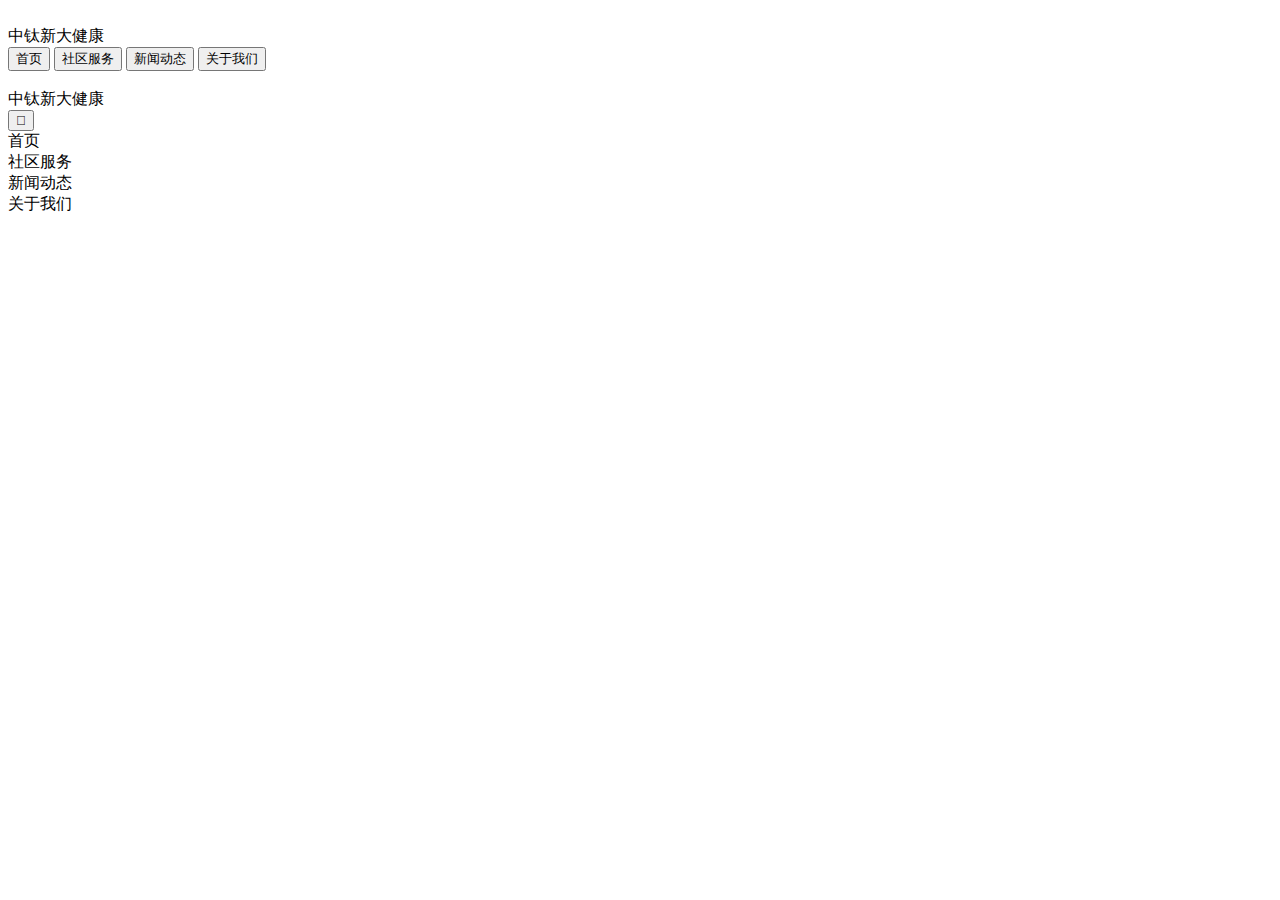
==== views/头部.html @ 6b1023e8 "change" ====
<!doctype html>
<html>
<head>
<meta charset="utf-8">
<title>中钛新大健康</title>
<link type="text/css" rev="stylesheet" rel="stylesheet" href="/community/css/iconfont.css"/>
<link type="text/css" rev="stylesheet" rel="stylesheet" href="/community/css/main.css"/>
<!--[if lt IE 9 ]>
<script src="/community/js/jquery.js" type="text/javascript"></script>
<!--<![endif]-->
<!--[if IE 9 ]>
<script src="/community/js/zepto.js" type="text/javascript"></script>
<script src="/community/js/event.js" type="text/javascript"></script>
<script src="/community/js/ajax.js" type="text/javascript"></script>
<script src="/community/js/iscroll-probe.js" type="text/javascript"></script> 
<script src="/community/js/touch.js" type="text/javascript"></script> 
<!--<![endif]-->
<!--[if gte IE 9 ]>
<!-->
<script src="/community/js/zepto.js" type="text/javascript"></script>
<script src="/community/js/event.js" type="text/javascript"></script>
<script src="/community/js/ajax.js" type="text/javascript"></script>
<script src="/community/js/iscroll-probe.js" type="text/javascript"></script> 
<script src="/community/js/touch.js" type="text/javascript"></script> 
<!--<![endif]-->
</head>
<body>
<div id="head" class="pH">
    <div id="headFrame">
        <div class="white left"></div>
        <div class="white right"></div>
        <img srcL="/community/images/logo.png" class="logo" lazyload="0"/>
        <div class="title">中钛新大健康</div>
        <div class="buttonFrame">
            <button type="button" href="/" id="index">首页</button>
            <button type="button" href="/">社区服务</button>
            <button type="button" href="/新闻/首页" id="news">新闻动态</button>
            <button type="button" class="last">关于我们</button>
        </div>
        <div class="clear"></div>
    </div>
</div>
<div id="head" class="bH">
    <img srcL="/community/images/logo.png" id="logo" lazyload="0"/>
    <div id="title">中钛新大健康</div>
    <button type="button" id="menuButton" class="iconfont">&#xe634;</button>
</div>
<div id="IS">
    <div id="wrap">
        <div id="space"></div>
        <div id="menu" class="bH">
            <div class="point hl" href="/">首页</div>
            <div class="point" href="http://sq.zoteri.net/">社区服务</div>
            <div class="point" href="/新闻/首页">新闻动态</div>
            <div class="point">关于我们</div>
        </div>
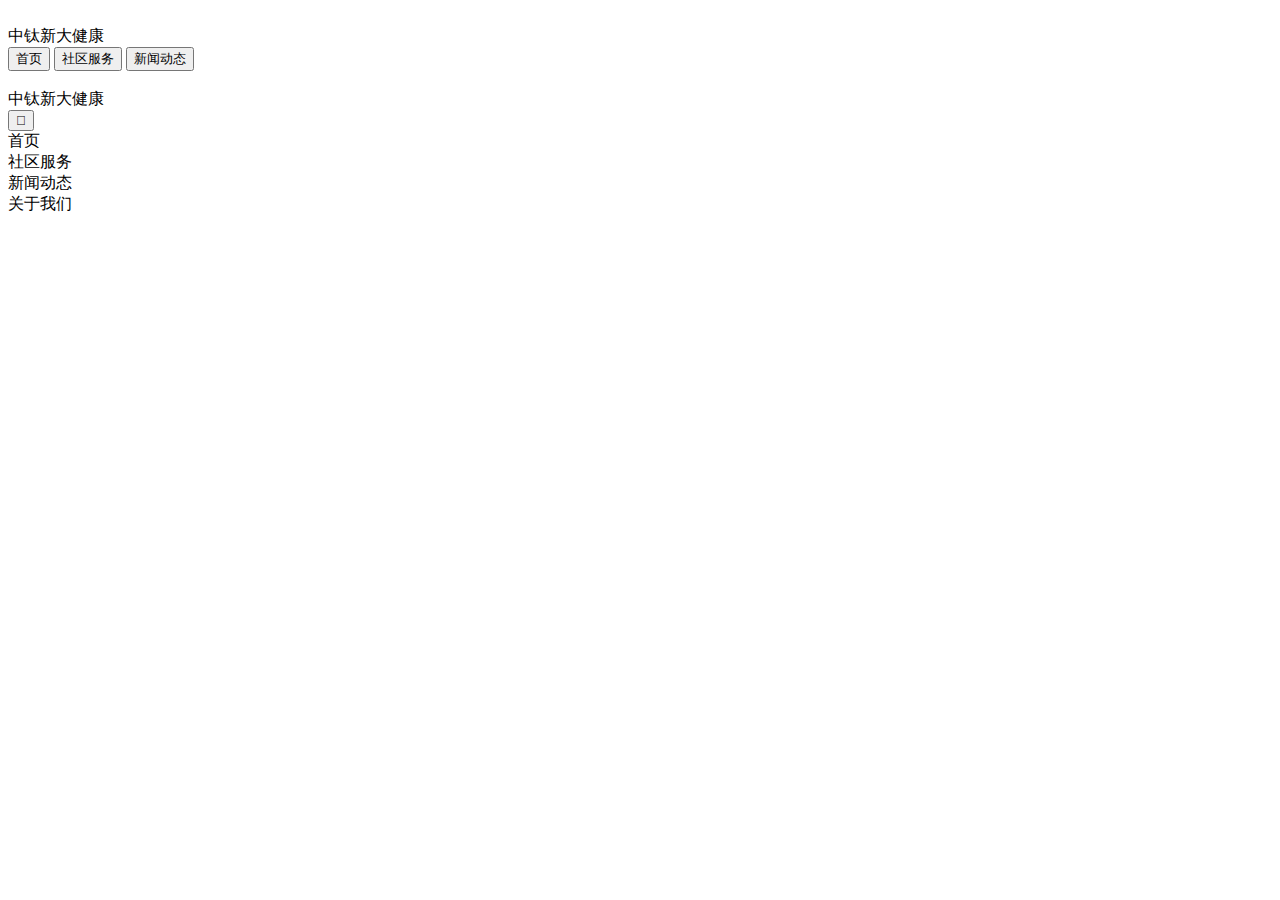
==== commit f5f6565f: "change" ====
--- a/views/头部.html
+++ b/views/头部.html
@@ -2,7 +2,7 @@
 <html>
 <head>
 <meta charset="utf-8">
-<title>中钛新大健康</title>
+<title>中钛新健康小屋</title>
 <link type="text/css" rev="stylesheet" rel="stylesheet" href="/community/css/iconfont.css"/>
 <link type="text/css" rev="stylesheet" rel="stylesheet" href="/community/css/main.css"/>
 <!--[if lt IE 9 ]>
@@ -33,9 +33,11 @@
         <div class="title">中钛新大健康</div>
         <div class="buttonFrame">
             <button type="button" href="/" id="index">首页</button>
-            <button type="button" href="/">社区服务</button>
+            <button type="button" href="http://sq.zoteri.net/">社区服务</button>
             <button type="button" href="/新闻/首页" id="news">新闻动态</button>
+            <!--
             <button type="button" class="last">关于我们</button>
+            -->
         </div>
         <div class="clear"></div>
     </div>
